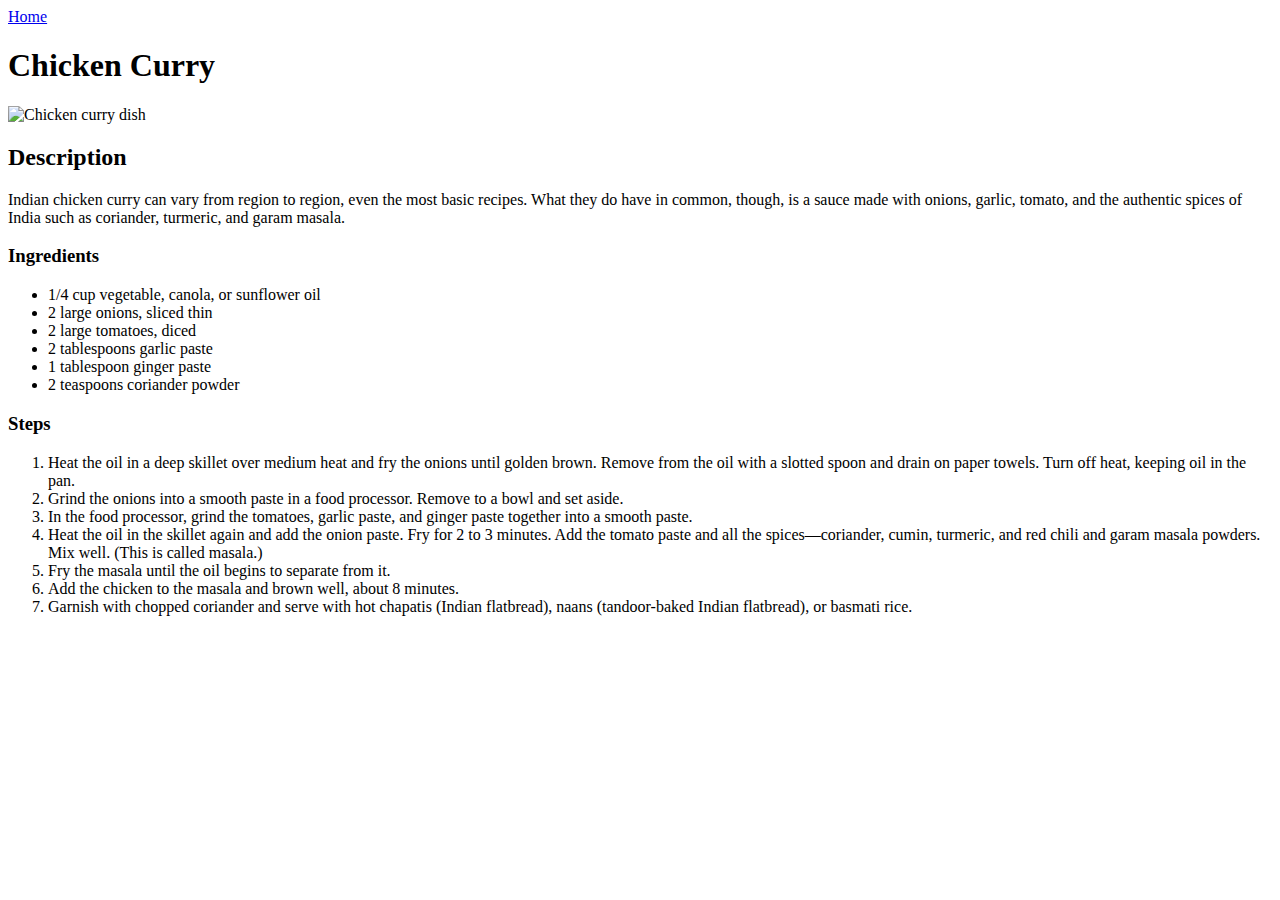
==== recipes/chicken-curry.html @ 5649ddc3 "Added links of Chicken curry and veg biryani to the index.html file. created html file of Chicken Cu" ====
<!DOCTYPE html>
<html>

<head>
    <meta charset="utf-8">
    <title>Chicken Curry</title>
</head>

<body>

    <a href="../index.html">Home</a>
    
    <h1>Chicken Curry</h1>
    <img src="https://media.istockphoto.com/photos/chicken-curry-picture-id1124973765"
          alt="Chicken curry dish" width="400px">

    <h2>Description</h2>
    <p>Indian chicken curry can vary from region to region, even the most basic recipes.
      What they do have in common, though, is a sauce made with onions, garlic, tomato,
      and the authentic spices of India such as coriander, turmeric, and garam masala.</p>

    <h3>Ingredients</h3>
    <ul>
        <li>1/4 cup vegetable, canola, or sunflower oil</li>
        <li>2 large onions, sliced thin</li>
        <li>2 large tomatoes, diced</li>
        <li>2 tablespoons garlic paste</li>
        <li>1 tablespoon ginger paste </li>
        <li>2 teaspoons coriander powder</li>
    </ul>

    <h3>Steps</h3>
        <ol>
            <li>Heat the oil in a deep skillet over medium heat and fry the onions until golden brown.
              Remove from the oil with a slotted spoon and drain on paper towels. Turn off heat,
              keeping oil in the pan. </li>
            <li>Grind the onions into a smooth paste in a food processor.
              Remove to a bowl and set aside.</li>
            <li>In the food processor, grind the tomatoes, garlic paste,
              and ginger paste together into a smooth paste.</li>
            <li>Heat the oil in the skillet again and add the onion paste. Fry for 2 to 3 minutes.
              Add the tomato paste and all the spices—coriander, cumin, turmeric,
              and red chili and garam masala powders. Mix well. (This is called masala.) </li>
            <li>Fry the masala until the oil begins to separate from it.</li>
            <li>Add the chicken to the masala and brown well, about 8 minutes.</li>
            <li>Garnish with chopped coriander and serve with hot chapatis (Indian flatbread),
              naans (tandoor-baked Indian flatbread), or basmati rice. </li>
        </ol>

  </body>


</html>
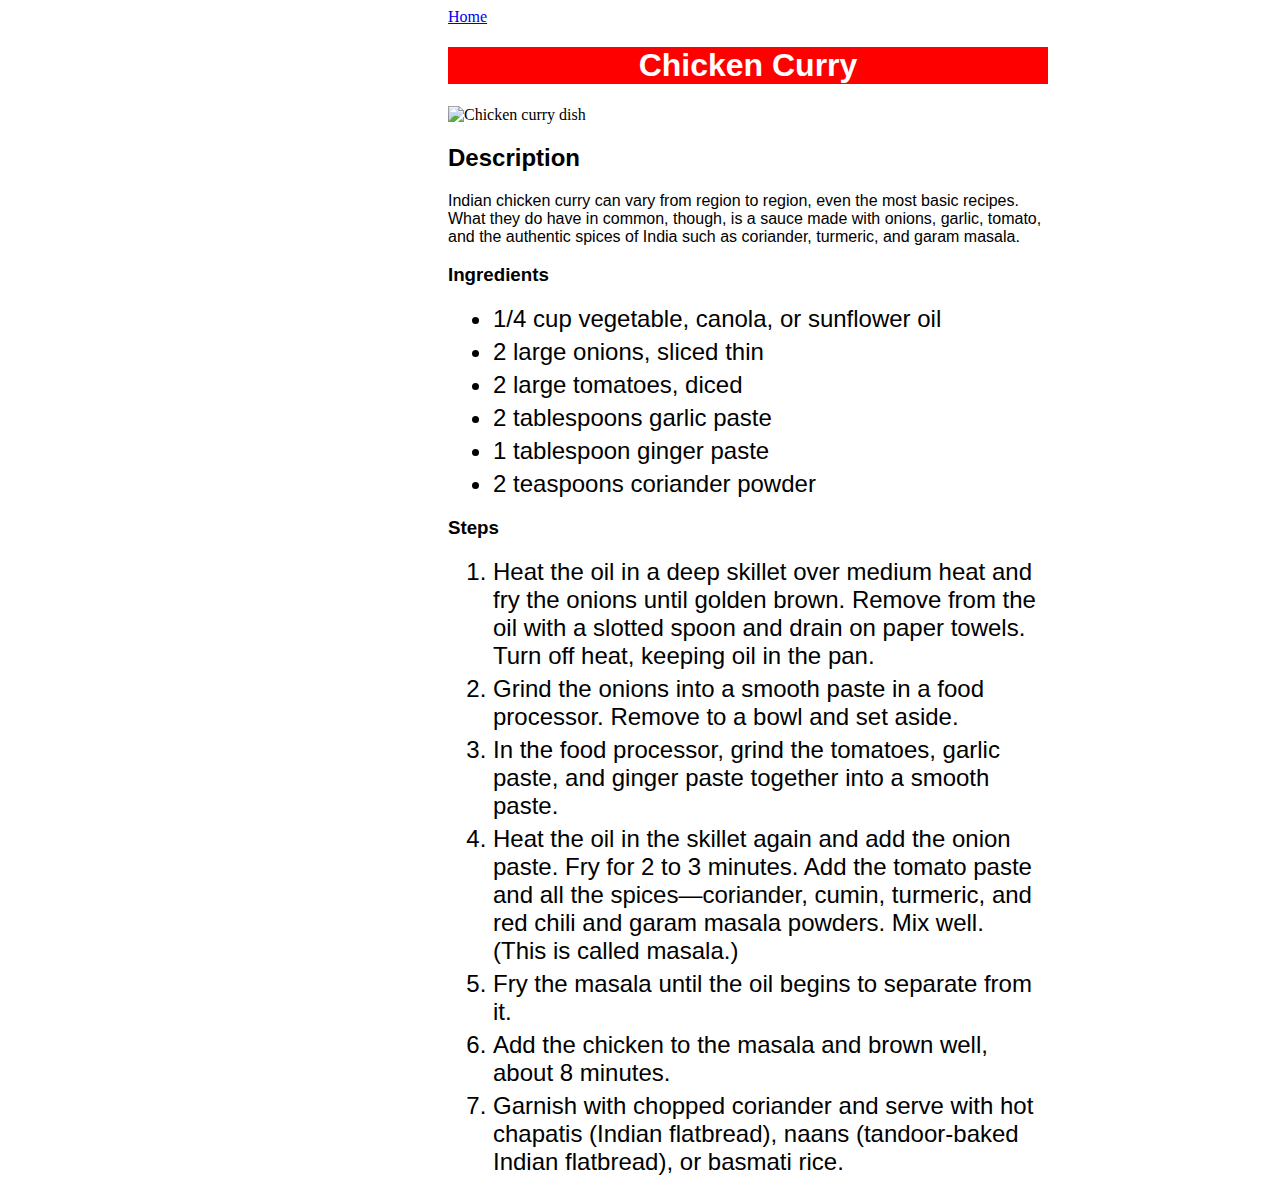
==== commit f7485e21: "Added style to all the pages. Ive somehow managed to center the alignment of the content inside of a" ====
--- a/recipes/chicken-curry.html
+++ b/recipes/chicken-curry.html
@@ -4,6 +4,7 @@
 <head>
     <meta charset="utf-8">
     <title>Chicken Curry</title>
+    <link rel="stylesheet" href="../css/styles.css" type="text/css">
 </head>
 
 <body>
--- a/css/styles.css
+++ b/css/styles.css
@@ -0,0 +1,44 @@
+body {
+    max-width: 600px;
+    margin-right:auto;
+    margin-left:35%;
+}
+
+
+
+h1, h2, h3, p, li {
+    font-family:Helvetica,sans-serif;
+}
+
+h1 {
+    text-align:center;
+    background-color: red;
+    color:white;
+}
+
+li {
+    margin:5px;
+    font-size:24px;
+}
+
+.left,.center,.right {
+    display:inline;
+    padding:10px;
+    color:rgb(104, 13, 13);
+}
+
+.left {
+    text-align:left;
+}
+
+.center {
+    text-align:center;
+}
+
+.right {
+    text-align:right;
+}
+
+#center {
+    text-align:center;
+}